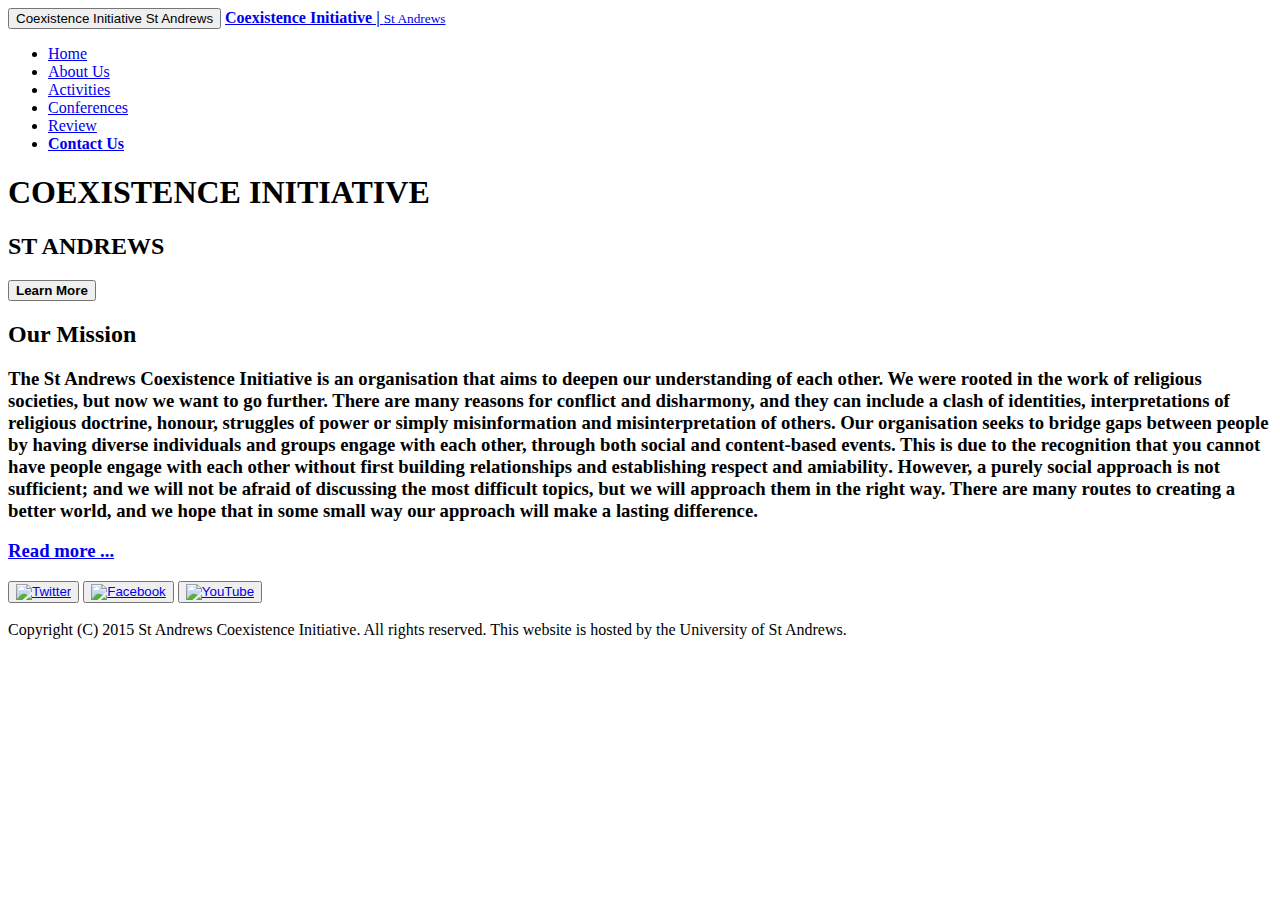
==== index.html @ b1845bea "Create index.html" ====
<!DOCTYPE html>
<html>
<head>
<link href='https://fonts.googleapis.com/css?family=Poiret+One' rel='stylesheet' type='coexistence/css'>
<link href="pictures/favicona.ico" rel="icon" type="image/x-icon" />
<link href="sa_coexistence.css" rel="stylesheet" type="text/css" />
<link href="css/bootstrap.css" rel="stylesheet"/>
<script type="text/javascript" src="https://www.google.com/jsapi"></script>

<script type="text/javascript">
<!-- Google API Loader -->
    //load jQuery
    google.load("jquery", "1.7.1");

    //Google Fonts
    google.load("webfont", "1");

    google.setOnLoadCallback(function() {
        WebFont.load({
            google: {
              families: ['Poiret+One']
            }
        });
    });
    </script>
<title>St Andrews Coexistence Initiative</title>
<meta name="viewport" content="width=device-width">

<meta http-equiv="Content-Type" content="text/html; charset=iso-8859-2" />
<style>
html { 
  background: #FFF; 
  -webkit-background-size: cover;
  -moz-background-size: cover;
  -o-background-size: cover;
  background-size: cover;
}
</style>
</head>

<body>
<nav class="navbar navbar-inverse navbar-fixed-top">
	<div class="container-fluid">
		<!-- Brand and toggle get grouped for better mobile display -->
	<div class="navbar-header">	
	  <button type="button" class="navbar-toggle collapsed" data-toggle="collapse" data-target="#bs-example-navbar-collapse-1" aria-expanded="false">
        <span class="sr-only">Coexistence Initiative St Andrews</span>
      </button>
		<a class="navbar-brand" href="index.html"><strong>Coexistence Initiative | </strong><small>St Andrews</small></a>
    </div>

	   <!-- Collect the nav links, forms, and other content for toggling -->
    <div class="collapse navbar-collapse" id="bs-example-navbar-collapse-1">

      <ul class="nav navbar-nav navbar-right">
            <li><a href="index.html">Home</a></li>
			<li><a href="aboutus.html">About Us</a></li>
			<li><a href="activities.html">Activities</a></li>
			<li><a href="conference2016.html">Conferences</a></li>			
			<li><a href="review.html">Review</a></li>


			<li><a href="MailTo:standrews.coexistence@gmail.com"><strong>Contact Us</strong></a></li>
		
      </ul>
    </div><!-- /.navbar-collapse -->
  </div><!-- /.container-fluid -->
</nav>

<div class='jumbotron'>
	<div class="container"> 
		
		
			<p><h1><strong>COEXISTENCE INITIATIVE</strong></h1></p>
			<p><h2>ST ANDREWS</h2></p>

		<p></p>
			<div><a href="aboutus.html"><button class="btn-find btn btn-lg"><strong>Learn More</strong></button></a></div>
    
	</div>
</div>
<div id="mission" class="text-center">
<div class="container">
<p><h2><strong>Our Mission</strong></h2></p>
<p><h3><strong>The St Andrews Coexistence Initiative</strong> is an organisation that aims to deepen our understanding of each other. We were rooted in the work of religious societies, but now we want to go further. There are many reasons for conflict and disharmony, and they can include a clash of identities, interpretations of religious doctrine, honour, struggles of power or simply misinformation and misinterpretation of others. <strong>Our organisation seeks to bridge gaps between people by having diverse individuals and groups engage with each other,</strong> through both social and content-based events. This is due to the recognition that you cannot have people engage with each other without <strong>first building relationships</strong> and <strong>establishing respect</strong> and <strong>amiability</strong>. However, a purely social approach is not sufficient; and we will not be afraid of discussing the most difficult topics, but we will approach them in the right way. There are many routes to creating a better world, and <strong> we hope </strong> that in some small way <strong>our approach will make a lasting difference.</strong>
</h3></p>
<a href="aboutus.html"><p><h3><strong>Read more ...</strong></h3></p></a>
</div>
</div>



<div id='social-buttons'>
	<div class="container">
		<div class="space">
		</div>
      <button class="btn-twitter btn btn-lg"><a href="https://twitter.com/" target="new"><img src="pictures/twitter_logo.png" width="36" height="40" alt="Twitter" longdesc="Twitter"></a></button>
      <button class="btn-facebook btn btn-lg"><a href="https://www.facebook.com/standrewscoexistence?fref=ts" target="new"><img src="pictures/social_facebook_box_blue.png" alt="Facebook" width="41" height="40" longdesc="Facebook"></a></button>
      <button class="btn-youtube btn btn-lg"><a href="https://www.youtube.com/watch?v=ZTa6wZO5gJg" target="new"><img src="pictures/official-youtube-logo.png" width="41" height="40" alt="YouTube" longdesc="YouTube"></a></button>
    </div>
  
		<div class="space"></div>

 
  <div id="footer"> <br />
    Copyright (C) 2015 St Andrews Coexistence Initiative. All rights reserved. This website is hosted by the University of St Andrews.<br />
    <br />
  </div> </div>
</body>
</html>
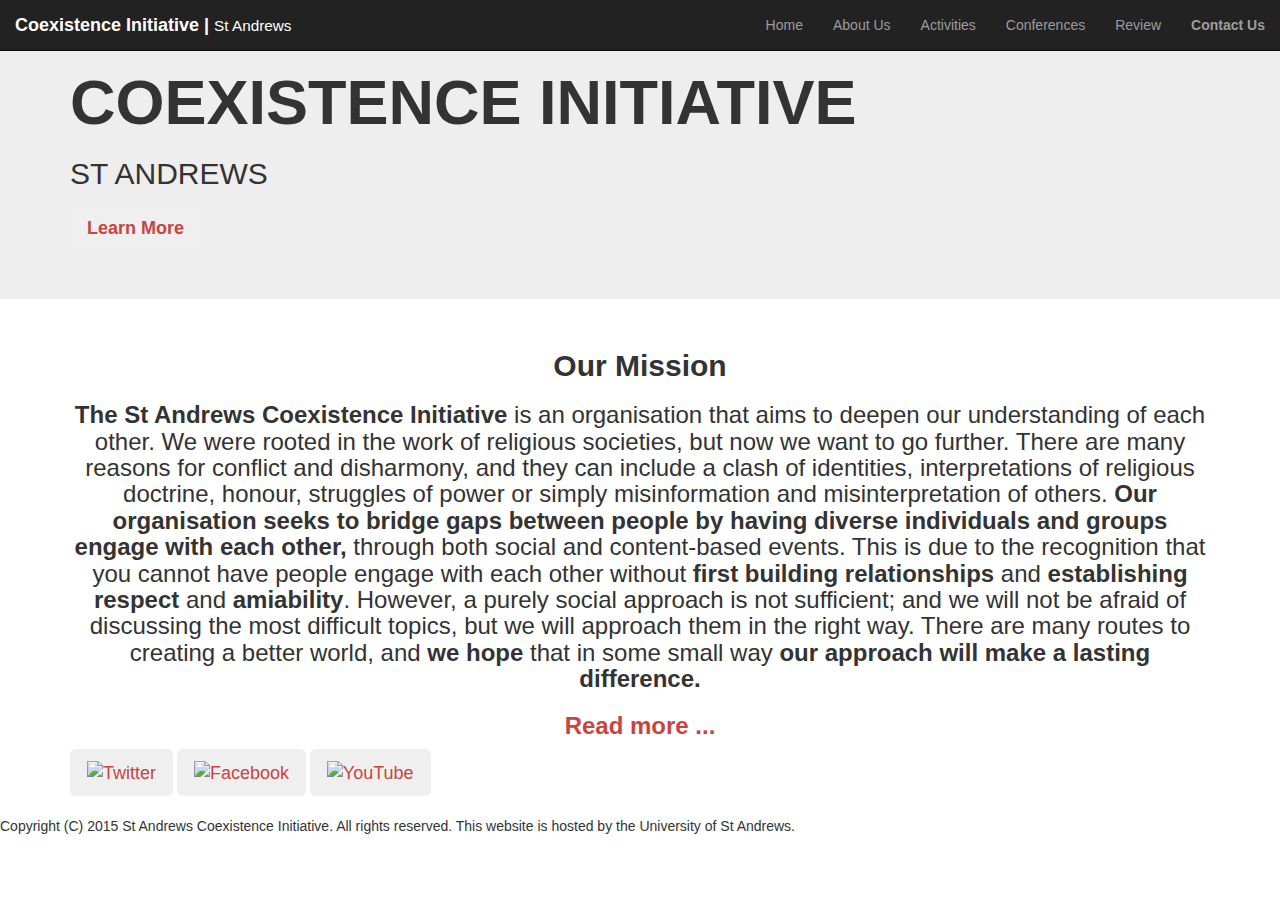
==== commit b2fe6f73: "Update index.html" ====
--- a/index.html
+++ b/index.html
@@ -2,9 +2,9 @@
 <html>
 <head>
 <link href='https://fonts.googleapis.com/css?family=Poiret+One' rel='stylesheet' type='coexistence/css'>
-<link href="pictures/favicona.ico" rel="icon" type="image/x-icon" />
-<link href="sa_coexistence.css" rel="stylesheet" type="text/css" />
-<link href="css/bootstrap.css" rel="stylesheet"/>
+<link href="/pictures/favicona.ico" rel="icon" type="image/x-icon" />
+<link href="/sa_coexistence.css" rel="stylesheet" type="text/css" />
+<link href="/css/bootstrap.css" rel="stylesheet"/>
 <script type="text/javascript" src="https://www.google.com/jsapi"></script>
 
 <script type="text/javascript">
